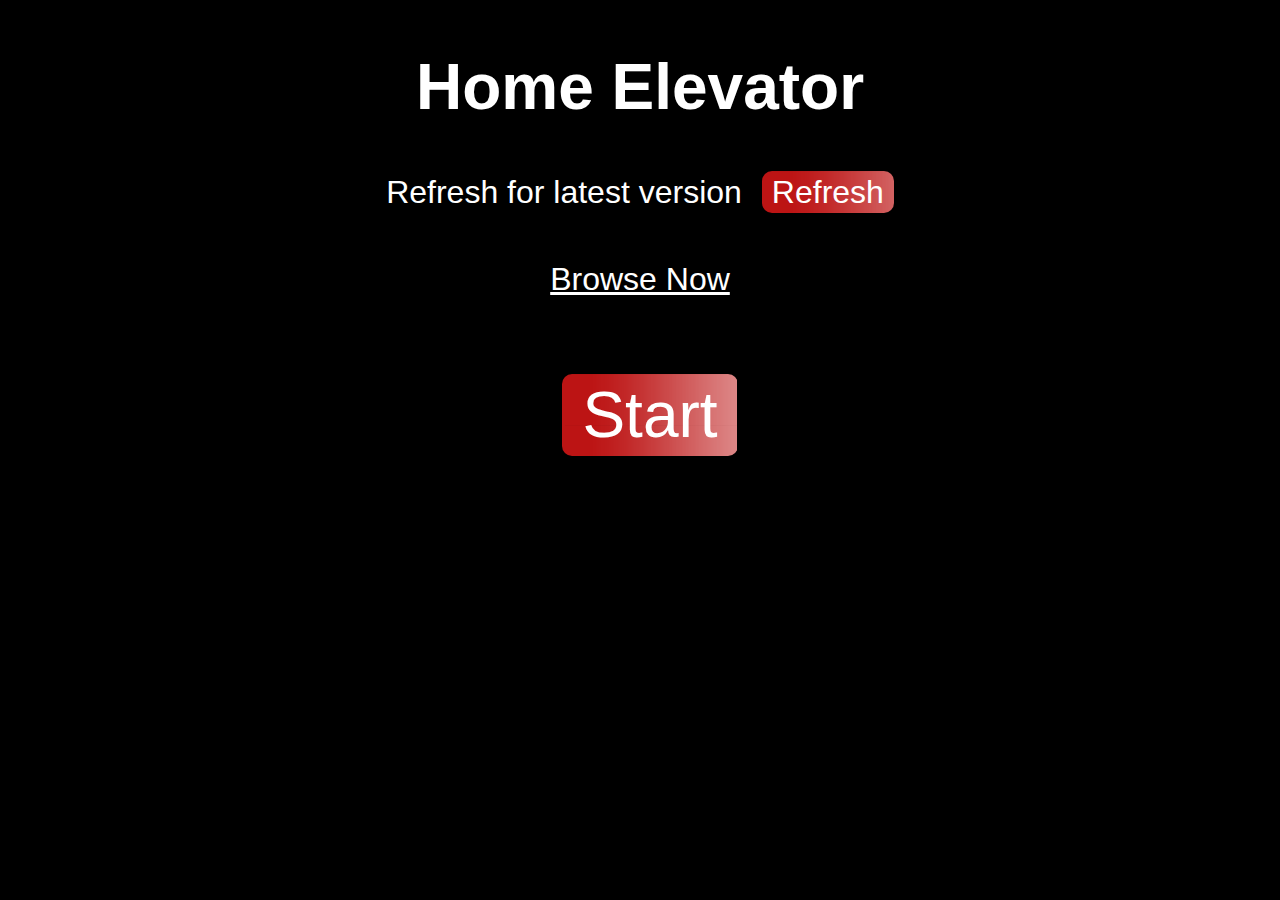
==== www/index.html @ 8ea7753e "style" ====
<!DOCTYPE html>
<html>
  <head>
    <title>
    </title>
     <link type="text/css" href="css/style.css" rel="stylesheet" />

    <script src="jquery.min.js">
    </script>
    <script type="text/javascript" charset="utf-8" src="cordova.js"></script>
    <script type="text/javascript"  charset="utf-8" src="ZipPlugin.js"></script>
    <script type="text/javascript">

     function onBodyLoad() {

  document.addEventListener("deviceready", onDeviceReady, false);

       
 //window.zip = cordova.require('cordova.plugin.ExtractZip.ExtractZip');

  // create dir-----------------------------------------------------------


  window.requestFileSystem(LocalFileSystem.PERSISTENT, 0, onRequestFileSystemSuccess, null);

  function onRequestFileSystemSuccess(fileSystem) {
    var entry = fileSystem.root;
    entry.getDirectory("example", {
      create: true,
      exclusive: false
    }, onGetDirectorySuccess, onGetDirectoryFail);
    // index link--------------
    var mySiteUrl = entry.fullPath + "/example/site/index.html"
    var mySiteUrl2 = entry.fullPath + "/example/site/phone-call-active-128.png"
    var divOpen = document.getElementById("open");
    var divOpen2 = document.getElementById("open2");
    divOpen.setAttribute("href", mySiteUrl);
    divOpen2.setAttribute("src", mySiteUrl2);
console.log(entry.fullPath + "/example/site/index.html");
  }

  function onGetDirectorySuccess(dir) {
    console.log("Created dir " + dir.name);
  }

  function onGetDirectoryFail(error) {
    console.log("Error creating directory " + error.code);
  }
  //end dir -------------------------------------
 }
// downloading files-------------------------------------------
 function downloadFile() {
  window.requestFileSystem(
  LocalFileSystem.PERSISTENT, 0, function onFileSystemSuccess(fileSystem) {
    fileSystem.root.getFile("dummy.html", {
      create: true,
      exclusive: false
    }, function gotFileEntry(fileEntry) {
      var sPath = fileEntry.fullPath.replace("dummy.html", "");
      var fileTransfer = new FileTransfer();
      fileEntry.remove();
 
      fileTransfer.download("http://bluesapphirecreations.info/design/d1/he-app/site.zip", sPath + "/example/" + "site.zip",

      function(theFile) {
        showLink(theFile.toURL());
        
        
      }, function(error) {
        console.log("download error source " + error.source);
        console.log("download error target " + error.target);
        console.log("upload error code: " + error.code);
      } //,
        // console.log('start extracting now vip');
        // extractFile(sPath + "/example/" + "site.zip");
        // console.log('end extracting now vip');
      );
    }, fail);
  }, fail);

 } 
//downloading end------------------------------
 function showLink(url) {

  //alert(url);
  $("#open").show();

  
  console.log(url + " ab check kro");
  //extractFile(url);
  
  // start extracting zip
        console.log('start extracting now vip');
        

 function extractZipFile(fileName)
{
  alert(fileName + ' this is file name');
  alert(url);
  var ZipClient = new ExtractZipFilePlugin();
  ZipClient.extractZipFile( url,win,fail,'ExtractZipFilePlugin');
}
function win(status) 
{ 
  console.log('Success'+status);
   // alert('Success'+status);
} 
  
function fail(error) 
{ 
  // alert(error + ' is thiss error???');
   console.log(error + ' is thiss error???');
}
 
  
        console.log('end extracting now vip, my func is fine ');
        console.log(sPath + "/example/" + "site.zip");

        extractZipFile(sPath + "/example/" + "site.zip");
       // extractFile('example/site.zip');
       // extractZip('example/site.zip');

 }


 function fail(evt) {
  console.log(evt.target.error.code);
 }

 

 function onDeviceReady() {
  // do your thing!
  downloadFile();


 }
    </script>
  </head>
  <body >

<div class="wrap">
<h1>Home Elevator</h1>
<div class="letest">
<span> Refresh for latest version</span><a class="button" onclick="onBodyLoad()"  href="#">Refresh</a>
</div>
<div class="browse">
<a href="#">Browse Now</a>
</div>
<div class="start">
<a class="startbtn" href="example/index.html">Start</a>
</div>
</div>

     <!--  <span id="ready">
      </span>
      <a href="#" id="open" style="display: none;">open</a>
      <image src="" id="open2" style="display: none;" alt="" /> -->
    

  </body> 
  </html>
---- www/css/style.css ----
body{background:#000;}
*{margin:0; padding:0; outline:none;} 
img{border:none;}
a{text-decoration:none; color:#fff;}
.wrap{ margin:0 auto; text-align:center; padding:50px 0;font-family:Calibri, Arial, Helvetica, sans-serif; color:#fff;}
.wrap h1{color:#fff;font-size: 4em;}
.letest{font-size:2em;margin: 50px 0 0 0;}
.button{background:url(../img/header-nav-active.png) no-repeat; height:24px; padding:3px 10px; border-radius:10px;margin: 0 0 0 20px;}
.browse{font-size:2em; text-decoration:underline;margin: 50px 0 0 0; /* display:none; */}
.start{margin: 80px 0 0 0;}
.startbtn{background:url(../img/header-nav-active.png) repeat-y; height:24px; padding:5px 20px; border-radius:10px;margin: 0 0 0 20px; font-size:4em;}
 
h2{
      text-align:center;
      color:#060;
}

#menu, #get_file_details{
	display: none;
}

.folder, .file{
    font-family:sans;
    font-size:10px;
    cursor:pointer;
}

.folder{
	background: url('../img/folder.png') no-repeat 50% 0%;
	margin:2px;
	padding-top:25px;
	text-align:center;
}


.file{
	background: url('../img/file.png') no-repeat 50% 0%;
	margin:2px;
	padding-top:25px;
	text-align:center;
}
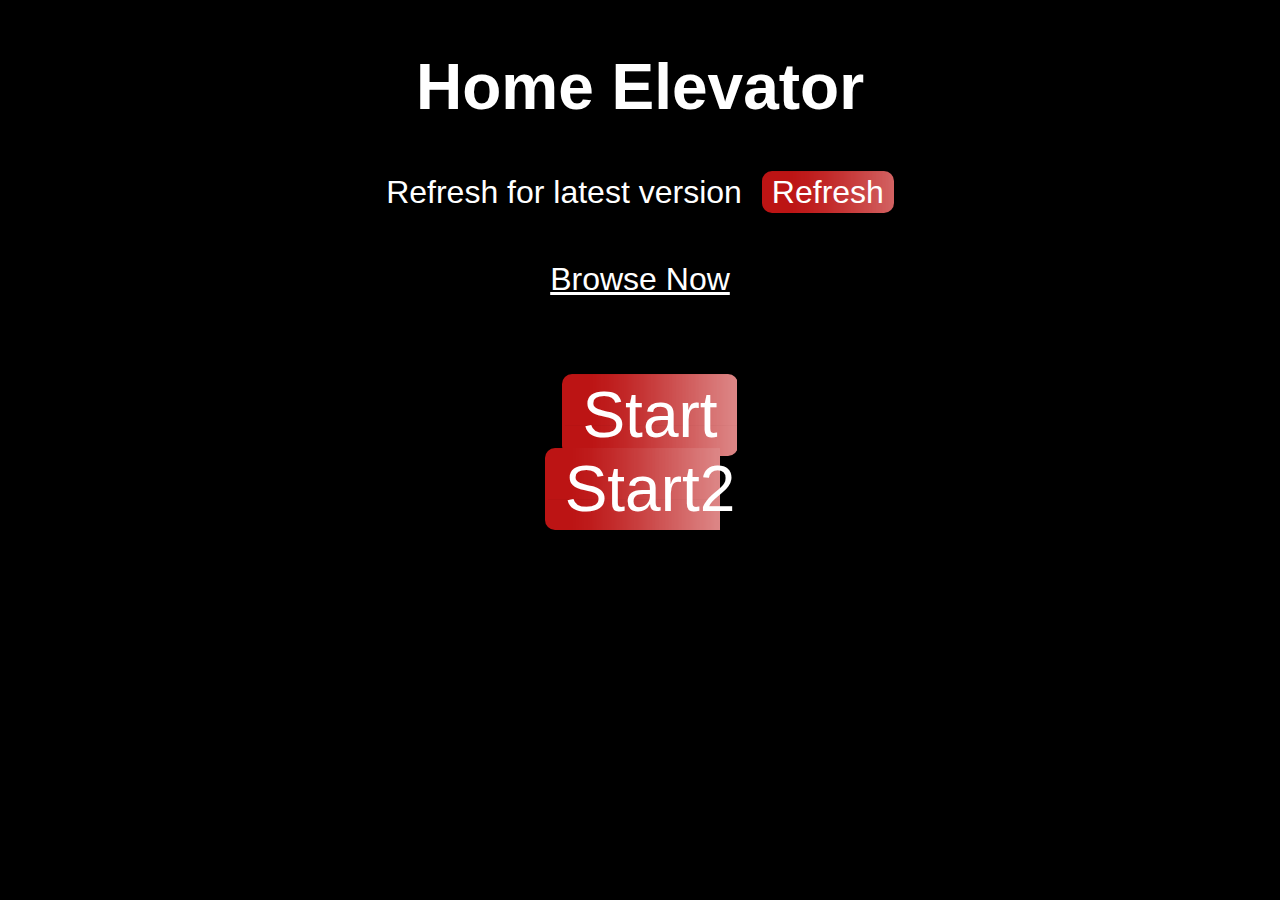
==== commit aca2ab1d: "remove /" ====
--- a/www/index.html
+++ b/www/index.html
@@ -18,8 +18,7 @@
        
  //window.zip = cordova.require('cordova.plugin.ExtractZip.ExtractZip');
 
-  // create dir-----------------------------------------------------------
-
+  // create dir------ ------------------------------------------------------
 
   window.requestFileSystem(LocalFileSystem.PERSISTENT, 0, onRequestFileSystemSuccess, null);
 
@@ -90,9 +89,7 @@
   //extractFile(url);
   
   // start extracting zip
-        console.log('start extracting now vip');
-        
-
+        console.log('start extracting now vip');         
  function extractZipFile(fileName)
 {
   alert(fileName + ' this is file name');
@@ -113,10 +110,10 @@
 }
  
   
+        console.log(sPath + "example/" + "site.zip");
+
+        extractZipFile(sPath + "example/" + "site.zip");
         console.log('end extracting now vip, my func is fine ');
-        console.log(sPath + "/example/" + "site.zip");
-
-        extractZipFile(sPath + "/example/" + "site.zip");
        // extractFile('example/site.zip');
        // extractZip('example/site.zip');
 
@@ -148,7 +145,9 @@
 <a href="#">Browse Now</a>
 </div>
 <div class="start">
-<a class="startbtn" href="example/index.html">Start</a>
+<a class="startbtn" href="example/site/index.html">Start</a>
+<br>
+<a class="startbtn" href="example/site/index.html">Start2</a>
 </div>
 </div>
 
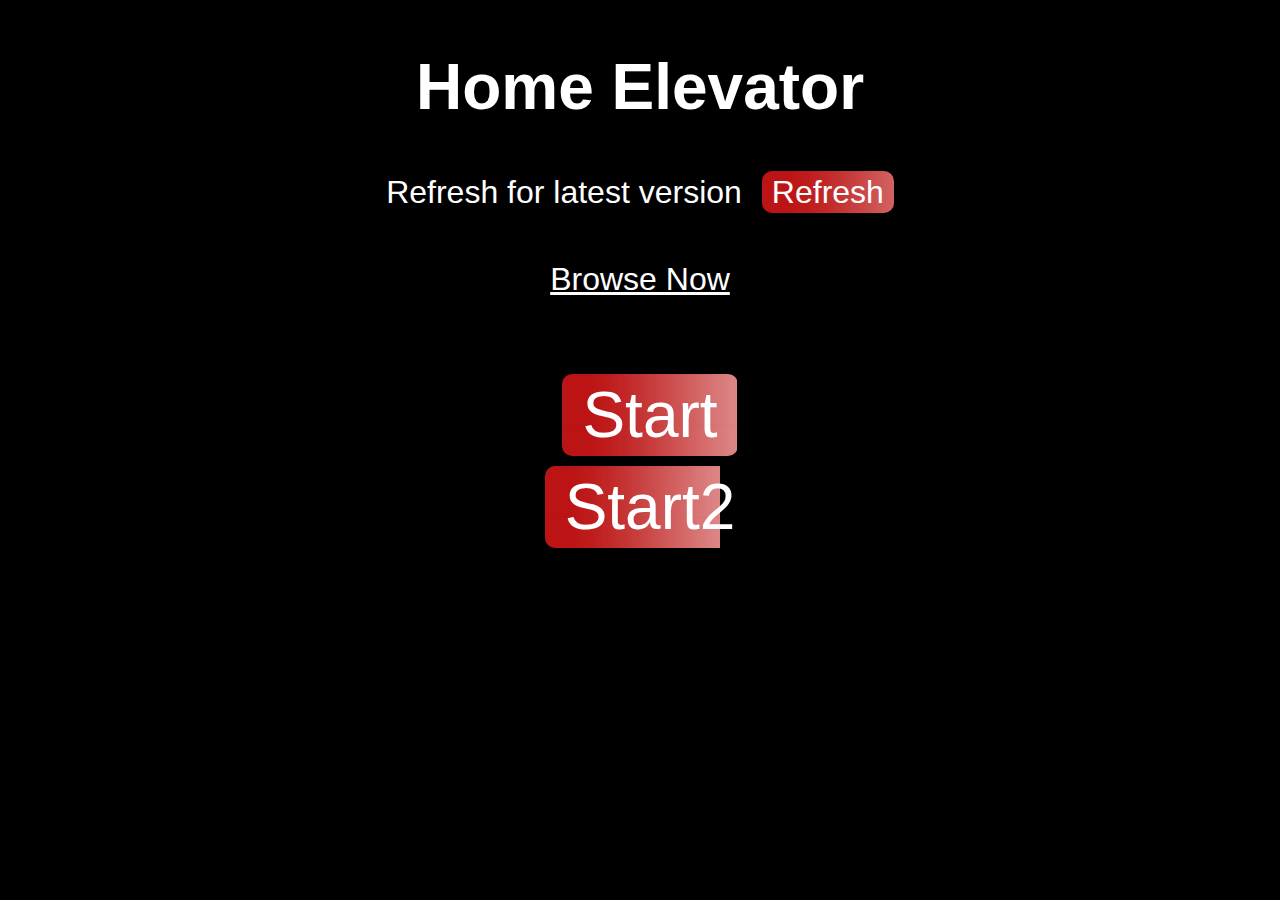
==== commit 26d51668: "gap br br" ====
--- a/www/index.html
+++ b/www/index.html
@@ -111,6 +111,7 @@
  
   
         console.log(sPath + "example/" + "site.zip");
+        console.log( extractZipFile(sPath + "example/" + "site.zip"));
 
         extractZipFile(sPath + "example/" + "site.zip");
         console.log('end extracting now vip, my func is fine ');
@@ -146,7 +147,7 @@
 </div>
 <div class="start">
 <a class="startbtn" href="example/site/index.html">Start</a>
-<br>
+<br><br>
 <a class="startbtn" href="example/site/index.html">Start2</a>
 </div>
 </div>
